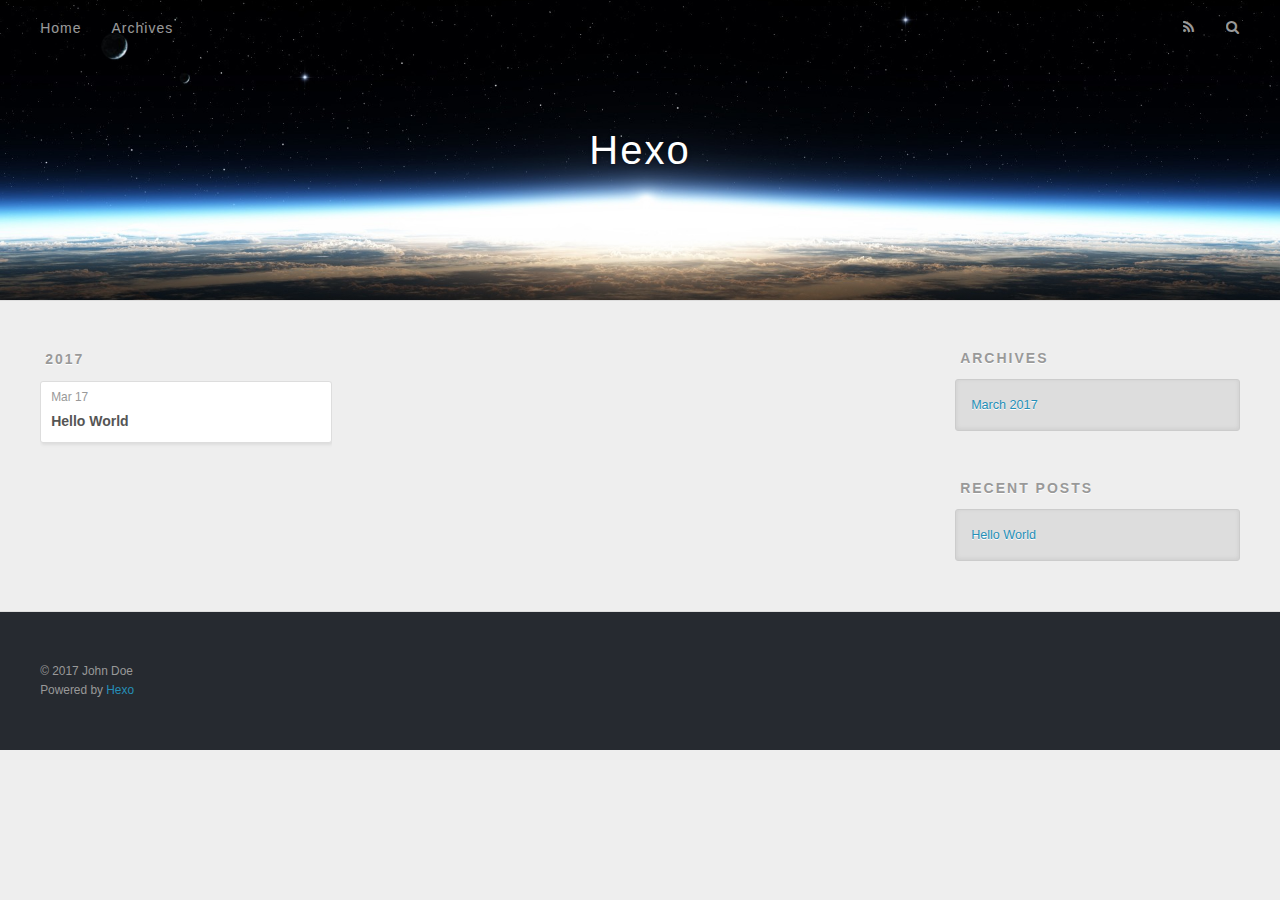
==== archives/index.html @ a990d027 "Site updated: 2017-03-18 15:38:31" ====
<!DOCTYPE html>
<html>
<head>
  <meta charset="utf-8">
  
  <title>Archives | Hexo</title>
  <meta name="viewport" content="width=device-width, initial-scale=1, maximum-scale=1">
  <meta property="og:type" content="website">
<meta property="og:title" content="Hexo">
<meta property="og:url" content="https://webkitms.github.io/archives/index.html">
<meta property="og:site_name" content="Hexo">
<meta name="twitter:card" content="summary">
<meta name="twitter:title" content="Hexo">
  
    <link rel="alternate" href="/atom.xml" title="Hexo" type="application/atom+xml">
  
  
    <link rel="icon" href="/favicon.png">
  
  
    <link href="//fonts.googleapis.com/css?family=Source+Code+Pro" rel="stylesheet" type="text/css">
  
  <link rel="stylesheet" href="/css/style.css">
  

</head>

<body>
  <div id="container">
    <div id="wrap">
      <header id="header">
  <div id="banner"></div>
  <div id="header-outer" class="outer">
    <div id="header-title" class="inner">
      <h1 id="logo-wrap">
        <a href="/" id="logo">Hexo</a>
      </h1>
      
    </div>
    <div id="header-inner" class="inner">
      <nav id="main-nav">
        <a id="main-nav-toggle" class="nav-icon"></a>
        
          <a class="main-nav-link" href="/">Home</a>
        
          <a class="main-nav-link" href="/archives">Archives</a>
        
      </nav>
      <nav id="sub-nav">
        
          <a id="nav-rss-link" class="nav-icon" href="/atom.xml" title="RSS Feed"></a>
        
        <a id="nav-search-btn" class="nav-icon" title="Search"></a>
      </nav>
      <div id="search-form-wrap">
        <form action="//google.com/search" method="get" accept-charset="UTF-8" class="search-form"><input type="search" name="q" results="0" class="search-form-input" placeholder="Search"><button type="submit" class="search-form-submit">&#xF002;</button><input type="hidden" name="sitesearch" value="https://webkitms.github.io"></form>
      </div>
    </div>
  </div>
</header>
      <div class="outer">
        <section id="main">
  
  
    
    
      
      
      <section class="archives-wrap">
        <div class="archive-year-wrap">
          <a href="/archives/2017" class="archive-year">2017</a>
        </div>
        <div class="archives">
    
    <article class="archive-article archive-type-post">
  <div class="archive-article-inner">
    <header class="archive-article-header">
      <a href="/2017/03/17/hello-world/" class="archive-article-date">
  <time datetime="2017-03-17T08:26:55.011Z" itemprop="datePublished">Mar 17</time>
</a>
      
  
    <h1 itemprop="name">
      <a class="archive-article-title" href="/2017/03/17/hello-world/">Hello World</a>
    </h1>
  

    </header>
  </div>
</article>
  
  
    </div></section>
  

</section>
        
          <aside id="sidebar">
  
    

  
    

  
    
  
    
  <div class="widget-wrap">
    <h3 class="widget-title">Archives</h3>
    <div class="widget">
      <ul class="archive-list"><li class="archive-list-item"><a class="archive-list-link" href="/archives/2017/03/">March 2017</a></li></ul>
    </div>
  </div>


  
    
  <div class="widget-wrap">
    <h3 class="widget-title">Recent Posts</h3>
    <div class="widget">
      <ul>
        
          <li>
            <a href="/2017/03/17/hello-world/">Hello World</a>
          </li>
        
      </ul>
    </div>
  </div>

  
</aside>
        
      </div>
      <footer id="footer">
  
  <div class="outer">
    <div id="footer-info" class="inner">
      &copy; 2017 John Doe<br>
      Powered by <a href="http://hexo.io/" target="_blank">Hexo</a>
    </div>
  </div>
</footer>
    </div>
    <nav id="mobile-nav">
  
    <a href="/" class="mobile-nav-link">Home</a>
  
    <a href="/archives" class="mobile-nav-link">Archives</a>
  
</nav>
    

<script src="//ajax.googleapis.com/ajax/libs/jquery/2.0.3/jquery.min.js"></script>


  <link rel="stylesheet" href="/fancybox/jquery.fancybox.css">
  <script src="/fancybox/jquery.fancybox.pack.js"></script>


<script src="/js/script.js"></script>

  </div>
</body>
</html>
---- css/style.css ----
body {
  width: 100%;
}
body:before,
body:after {
  content: "";
  display: table;
}
body:after {
  clear: both;
}
html,
body,
div,
span,
applet,
object,
iframe,
h1,
h2,
h3,
h4,
h5,
h6,
p,
blockquote,
pre,
a,
abbr,
acronym,
address,
big,
cite,
code,
del,
dfn,
em,
img,
ins,
kbd,
q,
s,
samp,
small,
strike,
strong,
sub,
sup,
tt,
var,
dl,
dt,
dd,
ol,
ul,
li,
fieldset,
form,
label,
legend,
table,
caption,
tbody,
tfoot,
thead,
tr,
th,
td {
  margin: 0;
  padding: 0;
  border: 0;
  outline: 0;
  font-weight: inherit;
  font-style: inherit;
  font-family: inherit;
  font-size: 100%;
  vertical-align: baseline;
}
body {
  line-height: 1;
  color: #000;
  background: #fff;
}
ol,
ul {
  list-style: none;
}
table {
  border-collapse: separate;
  border-spacing: 0;
  vertical-align: middle;
}
caption,
th,
td {
  text-align: left;
  font-weight: normal;
  vertical-align: middle;
}
a img {
  border: none;
}
input,
button {
  margin: 0;
  padding: 0;
}
input::-moz-focus-inner,
button::-moz-focus-inner {
  border: 0;
  padding: 0;
}
@font-face {
  font-family: FontAwesome;
  font-style: normal;
  font-weight: normal;
  src: url("fonts/fontawesome-webfont.eot?v=#4.0.3");
  src: url("fonts/fontawesome-webfont.eot?#iefix&v=#4.0.3") format("embedded-opentype"), url("fonts/fontawesome-webfont.woff?v=#4.0.3") format("woff"), url("fonts/fontawesome-webfont.ttf?v=#4.0.3") format("truetype"), url("fonts/fontawesome-webfont.svg#fontawesomeregular?v=#4.0.3") format("svg");
}
html,
body,
#container {
  height: 100%;
}
body {
  background: #eee;
  font: 14px "Helvetica Neue", Helvetica, Arial, sans-serif;
  -webkit-text-size-adjust: 100%;
}
.outer {
  max-width: 1220px;
  margin: 0 auto;
  padding: 0 20px;
}
.outer:before,
.outer:after {
  content: "";
  display: table;
}
.outer:after {
  clear: both;
}
.inner {
  display: inline;
  float: left;
  width: 98.33333333333333%;
  margin: 0 0.833333333333333%;
}
.left,
.alignleft {
  float: left;
}
.right,
.alignright {
  float: right;
}
.clear {
  clear: both;
}
#container {
  position: relative;
}
.mobile-nav-on {
  overflow: hidden;
}
#wrap {
  height: 100%;
  width: 100%;
  position: absolute;
  top: 0;
  left: 0;
  -webkit-transition: 0.2s ease-out;
  -moz-transition: 0.2s ease-out;
  -ms-transition: 0.2s ease-out;
  transition: 0.2s ease-out;
  z-index: 1;
  background: #eee;
}
.mobile-nav-on #wrap {
  left: 280px;
}
@media screen and (min-width: 768px) {
  #main {
    display: inline;
    float: left;
    width: 73.33333333333333%;
    margin: 0 0.833333333333333%;
  }
}
.article-date,
.article-category-link,
.archive-year,
.widget-title {
  text-decoration: none;
  text-transform: uppercase;
  letter-spacing: 2px;
  color: #999;
  margin-bottom: 1em;
  margin-left: 5px;
  line-height: 1em;
  text-shadow: 0 1px #fff;
  font-weight: bold;
}
.article-inner,
.archive-article-inner {
  background: #fff;
  -webkit-box-shadow: 1px 2px 3px #ddd;
  box-shadow: 1px 2px 3px #ddd;
  border: 1px solid #ddd;
  border-radius: 3px;
}
.article-entry h1,
.widget h1 {
  font-size: 2em;
}
.article-entry h2,
.widget h2 {
  font-size: 1.5em;
}
.article-entry h3,
.widget h3 {
  font-size: 1.3em;
}
.article-entry h4,
.widget h4 {
  font-size: 1.2em;
}
.article-entry h5,
.widget h5 {
  font-size: 1em;
}
.article-entry h6,
.widget h6 {
  font-size: 1em;
  color: #999;
}
.article-entry hr,
.widget hr {
  border: 1px dashed #ddd;
}
.article-entry strong,
.widget strong {
  font-weight: bold;
}
.article-entry em,
.widget em,
.article-entry cite,
.widget cite {
  font-style: italic;
}
.article-entry sup,
.widget sup,
.article-entry sub,
.widget sub {
  font-size: 0.75em;
  line-height: 0;
  position: relative;
  vertical-align: baseline;
}
.article-entry sup,
.widget sup {
  top: -0.5em;
}
.article-entry sub,
.widget sub {
  bottom: -0.2em;
}
.article-entry small,
.widget small {
  font-size: 0.85em;
}
.article-entry acronym,
.widget acronym,
.article-entry abbr,
.widget abbr {
  border-bottom: 1px dotted;
}
.article-entry ul,
.widget ul,
.article-entry ol,
.widget ol,
.article-entry dl,
.widget dl {
  margin: 0 20px;
  line-height: 1.6em;
}
.article-entry ul ul,
.widget ul ul,
.article-entry ol ul,
.widget ol ul,
.article-entry ul ol,
.widget ul ol,
.article-entry ol ol,
.widget ol ol {
  margin-top: 0;
  margin-bottom: 0;
}
.article-entry ul,
.widget ul {
  list-style: disc;
}
.article-entry ol,
.widget ol {
  list-style: decimal;
}
.article-entry dt,
.widget dt {
  font-weight: bold;
}
#header {
  height: 300px;
  position: relative;
  border-bottom: 1px solid #ddd;
}
#header:before,
#header:after {
  content: "";
  position: absolute;
  left: 0;
  right: 0;
  height: 40px;
}
#header:before {
  top: 0;
  background: -webkit-linear-gradient(rgba(0,0,0,0.2), transparent);
  background: -moz-linear-gradient(rgba(0,0,0,0.2), transparent);
  background: -ms-linear-gradient(rgba(0,0,0,0.2), transparent);
  background: linear-gradient(rgba(0,0,0,0.2), transparent);
}
#header:after {
  bottom: 0;
  background: -webkit-linear-gradient(transparent, rgba(0,0,0,0.2));
  background: -moz-linear-gradient(transparent, rgba(0,0,0,0.2));
  background: -ms-linear-gradient(transparent, rgba(0,0,0,0.2));
  background: linear-gradient(transparent, rgba(0,0,0,0.2));
}
#header-outer {
  height: 100%;
  position: relative;
}
#header-inner {
  position: relative;
  overflow: hidden;
}
#banner {
  position: absolute;
  top: 0;
  left: 0;
  width: 100%;
  height: 100%;
  background: url("images/banner.jpg") center #000;
  -webkit-background-size: cover;
  -moz-background-size: cover;
  background-size: cover;
  z-index: -1;
}
#header-title {
  text-align: center;
  height: 40px;
  position: absolute;
  top: 50%;
  left: 0;
  margin-top: -20px;
}
#logo,
#subtitle {
  text-decoration: none;
  color: #fff;
  font-weight: 300;
  text-shadow: 0 1px 4px rgba(0,0,0,0.3);
}
#logo {
  font-size: 40px;
  line-height: 40px;
  letter-spacing: 2px;
}
#subtitle {
  font-size: 16px;
  line-height: 16px;
  letter-spacing: 1px;
}
#subtitle-wrap {
  margin-top: 16px;
}
#main-nav {
  float: left;
  margin-left: -15px;
}
.nav-icon,
.main-nav-link {
  float: left;
  color: #fff;
  opacity: 0.6;
  text-decoration: none;
  text-shadow: 0 1px rgba(0,0,0,0.2);
  -webkit-transition: opacity 0.2s;
  -moz-transition: opacity 0.2s;
  -ms-transition: opacity 0.2s;
  transition: opacity 0.2s;
  display: block;
  padding: 20px 15px;
}
.nav-icon:hover,
.main-nav-link:hover {
  opacity: 1;
}
.nav-icon {
  font-family: FontAwesome;
  text-align: center;
  font-size: 14px;
  width: 14px;
  height: 14px;
  padding: 20px 15px;
  position: relative;
  cursor: pointer;
}
.main-nav-link {
  font-weight: 300;
  letter-spacing: 1px;
}
@media screen and (max-width: 479px) {
  .main-nav-link {
    display: none;
  }
}
#main-nav-toggle {
  display: none;
}
#main-nav-toggle:before {
  content: "\f0c9";
}
@media screen and (max-width: 479px) {
  #main-nav-toggle {
    display: block;
  }
}
#sub-nav {
  float: right;
  margin-right: -15px;
}
#nav-rss-link:before {
  content: "\f09e";
}
#nav-search-btn:before {
  content: "\f002";
}
#search-form-wrap {
  position: absolute;
  top: 15px;
  width: 150px;
  height: 30px;
  right: -150px;
  opacity: 0;
  -webkit-transition: 0.2s ease-out;
  -moz-transition: 0.2s ease-out;
  -ms-transition: 0.2s ease-out;
  transition: 0.2s ease-out;
}
#search-form-wrap.on {
  opacity: 1;
  right: 0;
}
@media screen and (max-width: 479px) {
  #search-form-wrap {
    width: 100%;
    right: -100%;
  }
}
.search-form {
  position: absolute;
  top: 0;
  left: 0;
  right: 0;
  background: #fff;
  padding: 5px 15px;
  border-radius: 15px;
  -webkit-box-shadow: 0 0 10px rgba(0,0,0,0.3);
  box-shadow: 0 0 10px rgba(0,0,0,0.3);
}
.search-form-input {
  border: none;
  background: none;
  color: #555;
  width: 100%;
  font: 13px "Helvetica Neue", Helvetica, Arial, sans-serif;
  outline: none;
}
.search-form-input::-webkit-search-results-decoration,
.search-form-input::-webkit-search-cancel-button {
  -webkit-appearance: none;
}
.search-form-submit {
  position: absolute;
  top: 50%;
  right: 10px;
  margin-top: -7px;
  font: 13px FontAwesome;
  border: none;
  background: none;
  color: #bbb;
  cursor: pointer;
}
.search-form-submit:hover,
.search-form-submit:focus {
  color: #777;
}
.article {
  margin: 50px 0;
}
.article-inner {
  overflow: hidden;
}
.article-meta:before,
.article-meta:after {
  content: "";
  display: table;
}
.article-meta:after {
  clear: both;
}
.article-date {
  float: left;
}
.article-category {
  float: left;
  line-height: 1em;
  color: #ccc;
  text-shadow: 0 1px #fff;
  margin-left: 8px;
}
.article-category:before {
  content: "\2022";
}
.article-category-link {
  margin: 0 12px 1em;
}
.article-header {
  padding: 20px 20px 0;
}
.article-title {
  text-decoration: none;
  font-size: 2em;
  font-weight: bold;
  color: #555;
  line-height: 1.1em;
  -webkit-transition: color 0.2s;
  -moz-transition: color 0.2s;
  -ms-transition: color 0.2s;
  transition: color 0.2s;
}
a.article-title:hover {
  color: #258fb8;
}
.article-entry {
  color: #555;
  padding: 0 20px;
}
.article-entry:before,
.article-entry:after {
  content: "";
  display: table;
}
.article-entry:after {
  clear: both;
}
.article-entry p,
.article-entry table {
  line-height: 1.6em;
  margin: 1.6em 0;
}
.article-entry h1,
.article-entry h2,
.article-entry h3,
.article-entry h4,
.article-entry h5,
.article-entry h6 {
  font-weight: bold;
}
.article-entry h1,
.article-entry h2,
.article-entry h3,
.article-entry h4,
.article-entry h5,
.article-entry h6 {
  line-height: 1.1em;
  margin: 1.1em 0;
}
.article-entry a {
  color: #258fb8;
  text-decoration: none;
}
.article-entry a:hover {
  text-decoration: underline;
}
.article-entry ul,
.article-entry ol,
.article-entry dl {
  margin-top: 1.6em;
  margin-bottom: 1.6em;
}
.article-entry img,
.article-entry video {
  max-width: 100%;
  height: auto;
  display: block;
  margin: auto;
}
.article-entry iframe {
  border: none;
}
.article-entry table {
  width: 100%;
  border-collapse: collapse;
  border-spacing: 0;
}
.article-entry th {
  font-weight: bold;
  border-bottom: 3px solid #ddd;
  padding-bottom: 0.5em;
}
.article-entry td {
  border-bottom: 1px solid #ddd;
  padding: 10px 0;
}
.article-entry blockquote {
  font-family: Georgia, "Times New Roman", serif;
  font-size: 1.4em;
  margin: 1.6em 20px;
  text-align: center;
}
.article-entry blockquote footer {
  font-size: 14px;
  margin: 1.6em 0;
  font-family: "Helvetica Neue", Helvetica, Arial, sans-serif;
}
.article-entry blockquote footer cite:before {
  content: "—";
  padding: 0 0.5em;
}
.article-entry .pullquote {
  text-align: left;
  width: 45%;
  margin: 0;
}
.article-entry .pullquote.left {
  margin-left: 0.5em;
  margin-right: 1em;
}
.article-entry .pullquote.right {
  margin-right: 0.5em;
  margin-left: 1em;
}
.article-entry .caption {
  color: #999;
  display: block;
  font-size: 0.9em;
  margin-top: 0.5em;
  position: relative;
  text-align: center;
}
.article-entry .video-container {
  position: relative;
  padding-top: 56.25%;
  height: 0;
  overflow: hidden;
}
.article-entry .video-container iframe,
.article-entry .video-container object,
.article-entry .video-container embed {
  position: absolute;
  top: 0;
  left: 0;
  width: 100%;
  height: 100%;
  margin-top: 0;
}
.article-more-link a {
  display: inline-block;
  line-height: 1em;
  padding: 6px 15px;
  border-radius: 15px;
  background: #eee;
  color: #999;
  text-shadow: 0 1px #fff;
  text-decoration: none;
}
.article-more-link a:hover {
  background: #258fb8;
  color: #fff;
  text-decoration: none;
  text-shadow: 0 1px #1e7293;
}
.article-footer {
  font-size: 0.85em;
  line-height: 1.6em;
  border-top: 1px solid #ddd;
  padding-top: 1.6em;
  margin: 0 20px 20px;
}
.article-footer:before,
.article-footer:after {
  content: "";
  display: table;
}
.article-footer:after {
  clear: both;
}
.article-footer a {
  color: #999;
  text-decoration: none;
}
.article-footer a:hover {
  color: #555;
}
.article-tag-list-item {
  float: left;
  margin-right: 10px;
}
.article-tag-list-link:before {
  content: "#";
}
.article-comment-link {
  float: right;
}
.article-comment-link:before {
  content: "\f075";
  font-family: FontAwesome;
  padding-right: 8px;
}
.article-share-link {
  cursor: pointer;
  float: right;
  margin-left: 20px;
}
.article-share-link:before {
  content: "\f064";
  font-family: FontAwesome;
  padding-right: 6px;
}
#article-nav {
  position: relative;
}
#article-nav:before,
#article-nav:after {
  content: "";
  display: table;
}
#article-nav:after {
  clear: both;
}
@media screen and (min-width: 768px) {
  #article-nav {
    margin: 50px 0;
  }
  #article-nav:before {
    width: 8px;
    height: 8px;
    position: absolute;
    top: 50%;
    left: 50%;
    margin-top: -4px;
    margin-left: -4px;
    content: "";
    border-radius: 50%;
    background: #ddd;
    -webkit-box-shadow: 0 1px 2px #fff;
    box-shadow: 0 1px 2px #fff;
  }
}
.article-nav-link-wrap {
  text-decoration: none;
  text-shadow: 0 1px #fff;
  color: #999;
  -webkit-box-sizing: border-box;
  -moz-box-sizing: border-box;
  box-sizing: border-box;
  margin-top: 50px;
  text-align: center;
  display: block;
}
.article-nav-link-wrap:hover {
  color: #555;
}
@media screen and (min-width: 768px) {
  .article-nav-link-wrap {
    width: 50%;
    margin-top: 0;
  }
}
@media screen and (min-width: 768px) {
  #article-nav-newer {
    float: left;
    text-align: right;
    padding-right: 20px;
  }
}
@media screen and (min-width: 768px) {
  #article-nav-older {
    float: right;
    text-align: left;
    padding-left: 20px;
  }
}
.article-nav-caption {
  text-transform: uppercase;
  letter-spacing: 2px;
  color: #ddd;
  line-height: 1em;
  font-weight: bold;
}
#article-nav-newer .article-nav-caption {
  margin-right: -2px;
}
.article-nav-title {
  font-size: 0.85em;
  line-height: 1.6em;
  margin-top: 0.5em;
}
.article-share-box {
  position: absolute;
  display: none;
  background: #fff;
  -webkit-box-shadow: 1px 2px 10px rgba(0,0,0,0.2);
  box-shadow: 1px 2px 10px rgba(0,0,0,0.2);
  border-radius: 3px;
  margin-left: -145px;
  overflow: hidden;
  z-index: 1;
}
.article-share-box.on {
  display: block;
}
.article-share-input {
  width: 100%;
  background: none;
  -webkit-box-sizing: border-box;
  -moz-box-sizing: border-box;
  box-sizing: border-box;
  font: 14px "Helvetica Neue", Helvetica, Arial, sans-serif;
  padding: 0 15px;
  color: #555;
  outline: none;
  border: 1px solid #ddd;
  border-radius: 3px 3px 0 0;
  height: 36px;
  line-height: 36px;
}
.article-share-links {
  background: #eee;
}
.article-share-links:before,
.article-share-links:after {
  content: "";
  display: table;
}
.article-share-links:after {
  clear: both;
}
.article-share-twitter,
.article-share-facebook,
.article-share-pinterest,
.article-share-google {
  width: 50px;
  height: 36px;
  display: block;
  float: left;
  position: relative;
  color: #999;
  text-shadow: 0 1px #fff;
}
.article-share-twitter:before,
.article-share-facebook:before,
.article-share-pinterest:before,
.article-share-google:before {
  font-size: 20px;
  font-family: FontAwesome;
  width: 20px;
  height: 20px;
  position: absolute;
  top: 50%;
  left: 50%;
  margin-top: -10px;
  margin-left: -10px;
  text-align: center;
}
.article-share-twitter:hover,
.article-share-facebook:hover,
.article-share-pinterest:hover,
.article-share-google:hover {
  color: #fff;
}
.article-share-twitter:before {
  content: "\f099";
}
.article-share-twitter:hover {
  background: #00aced;
  text-shadow: 0 1px #008abe;
}
.article-share-facebook:before {
  content: "\f09a";
}
.article-share-facebook:hover {
  background: #3b5998;
  text-shadow: 0 1px #2f477a;
}
.article-share-pinterest:before {
  content: "\f0d2";
}
.article-share-pinterest:hover {
  background: #cb2027;
  text-shadow: 0 1px #a21a1f;
}
.article-share-google:before {
  content: "\f0d5";
}
.article-share-google:hover {
  background: #dd4b39;
  text-shadow: 0 1px #be3221;
}
.article-gallery {
  background: #000;
  position: relative;
}
.article-gallery-photos {
  position: relative;
  overflow: hidden;
}
.article-gallery-img {
  display: none;
  max-width: 100%;
}
.article-gallery-img:first-child {
  display: block;
}
.article-gallery-img.loaded {
  position: absolute;
  display: block;
}
.article-gallery-img img {
  display: block;
  max-width: 100%;
  margin: 0 auto;
}
#comments {
  background: #fff;
  -webkit-box-shadow: 1px 2px 3px #ddd;
  box-shadow: 1px 2px 3px #ddd;
  padding: 20px;
  border: 1px solid #ddd;
  border-radius: 3px;
  margin: 50px 0;
}
#comments a {
  color: #258fb8;
}
.archives-wrap {
  margin: 50px 0;
}
.archives:before,
.archives:after {
  content: "";
  display: table;
}
.archives:after {
  clear: both;
}
.archive-year-wrap {
  margin-bottom: 1em;
}
.archives {
  -webkit-column-gap: 10px;
  -moz-column-gap: 10px;
  column-gap: 10px;
}
@media screen and (min-width: 480px) and (max-width: 767px) {
  .archives {
    -webkit-column-count: 2;
    -moz-column-count: 2;
    column-count: 2;
  }
}
@media screen and (min-width: 768px) {
  .archives {
    -webkit-column-count: 3;
    -moz-column-count: 3;
    column-count: 3;
  }
}
.archive-article {
  -webkit-column-break-inside: avoid;
  page-break-inside: avoid;
  overflow: hidden;
  break-inside: avoid-column;
}
.archive-article-inner {
  padding: 10px;
  margin-bottom: 15px;
}
.archive-article-title {
  text-decoration: none;
  font-weight: bold;
  color: #555;
  -webkit-transition: color 0.2s;
  -moz-transition: color 0.2s;
  -ms-transition: color 0.2s;
  transition: color 0.2s;
  line-height: 1.6em;
}
.archive-article-title:hover {
  color: #258fb8;
}
.archive-article-footer {
  margin-top: 1em;
}
.archive-article-date {
  color: #999;
  text-decoration: none;
  font-size: 0.85em;
  line-height: 1em;
  margin-bottom: 0.5em;
  display: block;
}
#page-nav {
  margin: 50px auto;
  background: #fff;
  -webkit-box-shadow: 1px 2px 3px #ddd;
  box-shadow: 1px 2px 3px #ddd;
  border: 1px solid #ddd;
  border-radius: 3px;
  text-align: center;
  color: #999;
  overflow: hidden;
}
#page-nav:before,
#page-nav:after {
  content: "";
  display: table;
}
#page-nav:after {
  clear: both;
}
#page-nav a,
#page-nav span {
  padding: 10px 20px;
  line-height: 1;
  height: 2ex;
}
#page-nav a {
  color: #999;
  text-decoration: none;
}
#page-nav a:hover {
  background: #999;
  color: #fff;
}
#page-nav .prev {
  float: left;
}
#page-nav .next {
  float: right;
}
#page-nav .page-number {
  display: inline-block;
}
@media screen and (max-width: 479px) {
  #page-nav .page-number {
    display: none;
  }
}
#page-nav .current {
  color: #555;
  font-weight: bold;
}
#page-nav .space {
  color: #ddd;
}
#footer {
  background: #262a30;
  padding: 50px 0;
  border-top: 1px solid #ddd;
  color: #999;
}
#footer a {
  color: #258fb8;
  text-decoration: none;
}
#footer a:hover {
  text-decoration: underline;
}
#footer-info {
  line-height: 1.6em;
  font-size: 0.85em;
}
.article-entry pre,
.article-entry .highlight {
  background: #2d2d2d;
  margin: 0 -20px;
  padding: 15px 20px;
  border-style: solid;
  border-color: #ddd;
  border-width: 1px 0;
  overflow: auto;
  color: #ccc;
  line-height: 22.400000000000002px;
}
.article-entry .highlight .gutter pre,
.article-entry .gist .gist-file .gist-data .line-numbers {
  color: #666;
  font-size: 0.85em;
}
.article-entry pre,
.article-entry code {
  font-family: "Source Code Pro", Consolas, Monaco, Menlo, Consolas, monospace;
}
.article-entry code {
  background: #eee;
  text-shadow: 0 1px #fff;
  padding: 0 0.3em;
}
.article-entry pre code {
  background: none;
  text-shadow: none;
  padding: 0;
}
.article-entry .highlight pre {
  border: none;
  margin: 0;
  padding: 0;
}
.article-entry .highlight table {
  margin: 0;
  width: auto;
}
.article-entry .highlight td {
  border: none;
  padding: 0;
}
.article-entry .highlight figcaption {
  font-size: 0.85em;
  color: #999;
  line-height: 1em;
  margin-bottom: 1em;
}
.article-entry .highlight figcaption:before,
.article-entry .highlight figcaption:after {
  content: "";
  display: table;
}
.article-entry .highlight figcaption:after {
  clear: both;
}
.article-entry .highlight figcaption a {
  float: right;
}
.article-entry .highlight .gutter pre {
  text-align: right;
  padding-right: 20px;
}
.article-entry .highlight .line {
  height: 22.400000000000002px;
}
.article-entry .highlight .line.marked {
  background: #515151;
}
.article-entry .gist {
  margin: 0 -20px;
  border-style: solid;
  border-color: #ddd;
  border-width: 1px 0;
  background: #2d2d2d;
  padding: 15px 20px 15px 0;
}
.article-entry .gist .gist-file {
  border: none;
  font-family: "Source Code Pro", Consolas, Monaco, Menlo, Consolas, monospace;
  margin: 0;
}
.article-entry .gist .gist-file .gist-data {
  background: none;
  border: none;
}
.article-entry .gist .gist-file .gist-data .line-numbers {
  background: none;
  border: none;
  padding: 0 20px 0 0;
}
.article-entry .gist .gist-file .gist-data .line-data {
  padding: 0 !important;
}
.article-entry .gist .gist-file .highlight {
  margin: 0;
  padding: 0;
  border: none;
}
.article-entry .gist .gist-file .gist-meta {
  background: #2d2d2d;
  color: #999;
  font: 0.85em "Helvetica Neue", Helvetica, Arial, sans-serif;
  text-shadow: 0 0;
  padding: 0;
  margin-top: 1em;
  margin-left: 20px;
}
.article-entry .gist .gist-file .gist-meta a {
  color: #258fb8;
  font-weight: normal;
}
.article-entry .gist .gist-file .gist-meta a:hover {
  text-decoration: underline;
}
pre .comment,
pre .title {
  color: #999;
}
pre .variable,
pre .attribute,
pre .tag,
pre .regexp,
pre .ruby .constant,
pre .xml .tag .title,
pre .xml .pi,
pre .xml .doctype,
pre .html .doctype,
pre .css .id,
pre .css .class,
pre .css .pseudo {
  color: #f2777a;
}
pre .number,
pre .preprocessor,
pre .built_in,
pre .literal,
pre .params,
pre .constant {
  color: #f99157;
}
pre .class,
pre .ruby .class .title,
pre .css .rules .attribute {
  color: #9c9;
}
pre .string,
pre .value,
pre .inheritance,
pre .header,
pre .ruby .symbol,
pre .xml .cdata {
  color: #9c9;
}
pre .css .hexcolor {
  color: #6cc;
}
pre .function,
pre .python .decorator,
pre .python .title,
pre .ruby .function .title,
pre .ruby .title .keyword,
pre .perl .sub,
pre .javascript .title,
pre .coffeescript .title {
  color: #69c;
}
pre .keyword,
pre .javascript .function {
  color: #c9c;
}
@media screen and (max-width: 479px) {
  #mobile-nav {
    position: absolute;
    top: 0;
    left: 0;
    width: 280px;
    height: 100%;
    background: #191919;
    border-right: 1px solid #fff;
  }
}
@media screen and (max-width: 479px) {
  .mobile-nav-link {
    display: block;
    color: #999;
    text-decoration: none;
    padding: 15px 20px;
    font-weight: bold;
  }
  .mobile-nav-link:hover {
    color: #fff;
  }
}
@media screen and (min-width: 768px) {
  #sidebar {
    display: inline;
    float: left;
    width: 23.333333333333332%;
    margin: 0 0.833333333333333%;
  }
}
.widget-wrap {
  margin: 50px 0;
}
.widget {
  color: #777;
  text-shadow: 0 1px #fff;
  background: #ddd;
  -webkit-box-shadow: 0 -1px 4px #ccc inset;
  box-shadow: 0 -1px 4px #ccc inset;
  border: 1px solid #ccc;
  padding: 15px;
  border-radius: 3px;
}
.widget a {
  color: #258fb8;
  text-decoration: none;
}
.widget a:hover {
  text-decoration: underline;
}
.widget ul ul,
.widget ol ul,
.widget dl ul,
.widget ul ol,
.widget ol ol,
.widget dl ol,
.widget ul dl,
.widget ol dl,
.widget dl dl {
  margin-left: 15px;
  list-style: disc;
}
.widget {
  line-height: 1.6em;
  word-wrap: break-word;
  font-size: 0.9em;
}
.widget ul,
.widget ol {
  list-style: none;
  margin: 0;
}
.widget ul ul,
.widget ol ul,
.widget ul ol,
.widget ol ol {
  margin: 0 20px;
}
.widget ul ul,
.widget ol ul {
  list-style: disc;
}
.widget ul ol,
.widget ol ol {
  list-style: decimal;
}
.category-list-count,
.tag-list-count,
.archive-list-count {
  padding-left: 5px;
  color: #999;
  font-size: 0.85em;
}
.category-list-count:before,
.tag-list-count:before,
.archive-list-count:before {
  content: "(";
}
.category-list-count:after,
.tag-list-count:after,
.archive-list-count:after {
  content: ")";
}
.tagcloud a {
  margin-right: 5px;
  display: inline-block;
}
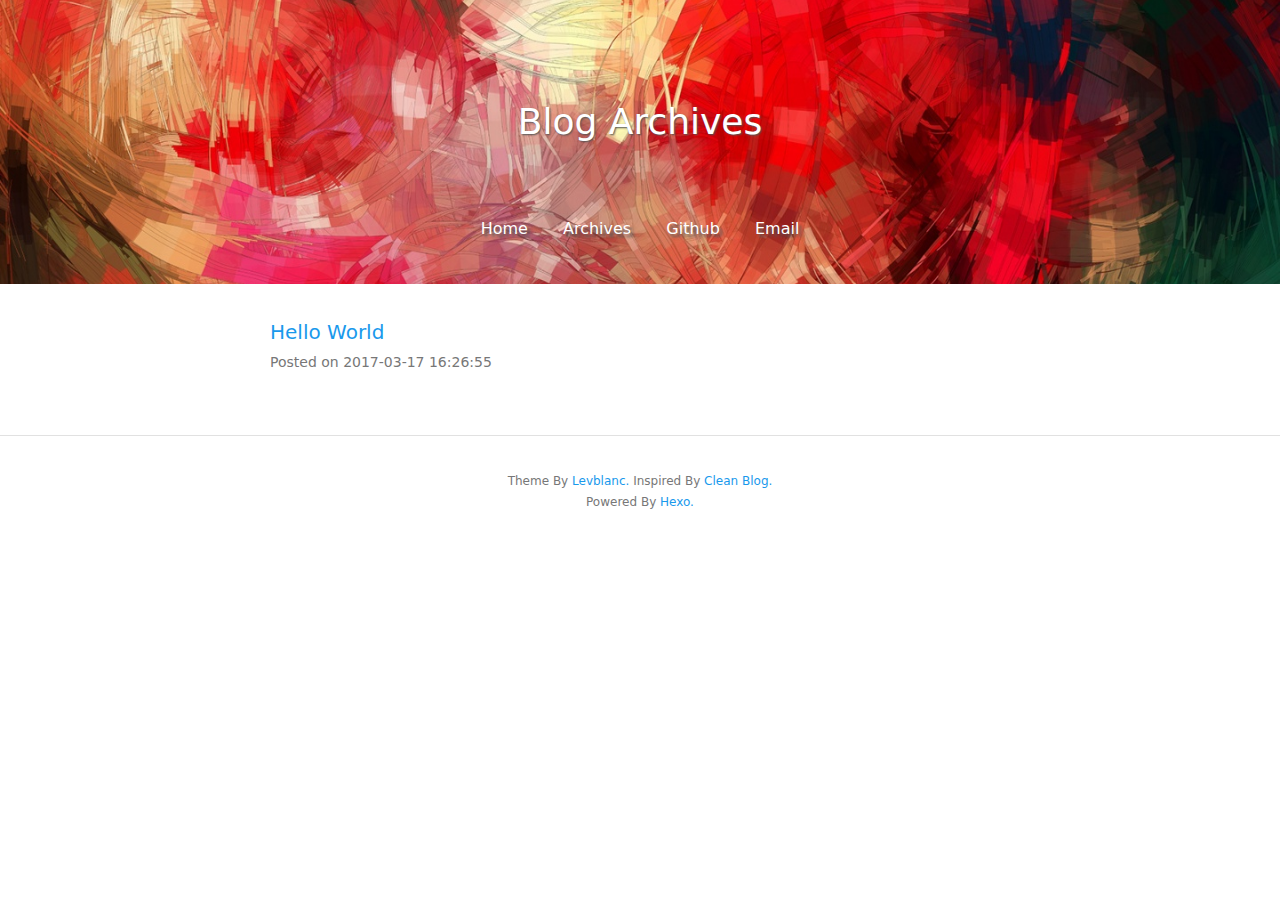
==== commit 73c37a3b: "Site updated: 2017-03-18 16:14:31" ====
--- a/archives/index.html
+++ b/archives/index.html
@@ -1,166 +1,154 @@
 <!DOCTYPE html>
 <html>
-<head>
-  <meta charset="utf-8">
+  <!-- Html Head Tag-->
+  <head>
+  <meta charset="UTF-8">
+  <meta http-equiv="X-UA-Compatible" content="IE=edge">
+  <meta name="viewport" content="width=device-width, initial-scale=1">
+  <meta name="description" content="">
+  <meta name="author" content="Tom">
+  <!-- Open Graph Data -->
+  <meta property="og:title" content="webkit博客"/>
+  <meta property="og:description" content="前端 技术 博客" />
+  <meta property="og:site_name" content="webkit博客"/>
+  <meta property="og:type" content="website" />
+  <meta property="og:image" content="https://webkitms.github.ioundefined"/>
   
-  <title>Archives | Hexo</title>
-  <meta name="viewport" content="width=device-width, initial-scale=1, maximum-scale=1">
-  <meta property="og:type" content="website">
-<meta property="og:title" content="Hexo">
-<meta property="og:url" content="https://webkitms.github.io/archives/index.html">
-<meta property="og:site_name" content="Hexo">
-<meta name="twitter:card" content="summary">
-<meta name="twitter:title" content="Hexo">
-  
-    <link rel="alternate" href="/atom.xml" title="Hexo" type="application/atom+xml">
+    <link rel="alternate" href="/atom.xml" title="webkit博客" type="application/atom+xml">
   
   
     <link rel="icon" href="/favicon.png">
   
+
+  <!-- Site Title -->
+  <title>webkit博客</title>
+
+  <!-- Bootstrap CSS -->
+  <link rel="stylesheet" href="/css/bootstrap.min.css">
+  <!-- Custom CSS -->
   
-    <link href="//fonts.googleapis.com/css?family=Source+Code+Pro" rel="stylesheet" type="text/css">
-  
-  <link rel="stylesheet" href="/css/style.css">
+  <link rel="stylesheet" href="/css/style.light.css">
+
+  <!-- Google Analytics -->
   
 
 </head>
 
-<body>
-  <div id="container">
-    <div id="wrap">
-      <header id="header">
-  <div id="banner"></div>
-  <div id="header-outer" class="outer">
-    <div id="header-title" class="inner">
-      <h1 id="logo-wrap">
-        <a href="/" id="logo">Hexo</a>
-      </h1>
-      
-    </div>
-    <div id="header-inner" class="inner">
-      <nav id="main-nav">
-        <a id="main-nav-toggle" class="nav-icon"></a>
-        
-          <a class="main-nav-link" href="/">Home</a>
-        
-          <a class="main-nav-link" href="/archives">Archives</a>
-        
-      </nav>
-      <nav id="sub-nav">
-        
-          <a id="nav-rss-link" class="nav-icon" href="/atom.xml" title="RSS Feed"></a>
-        
-        <a id="nav-search-btn" class="nav-icon" title="Search"></a>
-      </nav>
-      <div id="search-form-wrap">
-        <form action="//google.com/search" method="get" accept-charset="UTF-8" class="search-form"><input type="search" name="q" results="0" class="search-form-input" placeholder="Search"><button type="submit" class="search-form-submit">&#xF002;</button><input type="hidden" name="sitesearch" value="https://webkitms.github.io"></form>
+  <body>
+    <!-- Archive Header -->
+<!-- Page Header -->
+
+
+<header class="site-header header-background" style="background-image: url(/img/default-banner-dark.jpg)">
+  <div class="container">
+    <div class="row">
+      <div class="col-lg-8 col-lg-offset-2 col-md-10 col-md-offset-1">
+        <div class="page-title with-background-image">
+          <p class="title">Blog Archives</p>
+          <p class="subtitle"></p>
+        </div>
+        <div class="site-menu with-background-image">
+          <ul>
+            
+              <li>
+                <a href="/">
+                  
+                  Home
+                  
+                </a>
+              </li>
+            
+              <li>
+                <a href="/archives">
+                  
+                  Archives
+                  
+                </a>
+              </li>
+            
+              <li>
+                <a href="https://github.com/levblanc">
+                  
+                  Github
+                  
+                </a>
+              </li>
+            
+              <li>
+                <a href="mailto:levblanc@163.com">
+                  
+                  Email
+                  
+                </a>
+              </li>
+            
+          </ul>
+        </div>
       </div>
     </div>
   </div>
 </header>
-      <div class="outer">
-        <section id="main">
-  
-  
-    
-    
+
+
+<!-- Archive List -->
+<div class="container">
+  <div class="row">
+    <div class="col-lg-8 col-lg-offset-2 col-md-10 col-md-offset-1">
       
+        <div class="archive-item">
+  <a href="/2017/03/17/hello-world/" class="post-title">
+    Hello World
+  </a>
+  <div class="date text-muted">Posted on 2017-03-17 16:26:55</div>
+</div>
+
       
-      <section class="archives-wrap">
-        <div class="archive-year-wrap">
-          <a href="/archives/2017" class="archive-year">2017</a>
-        </div>
-        <div class="archives">
-    
-    <article class="archive-article archive-type-post">
-  <div class="archive-article-inner">
-    <header class="archive-article-header">
-      <a href="/2017/03/17/hello-world/" class="archive-article-date">
-  <time datetime="2017-03-17T08:26:55.011Z" itemprop="datePublished">Mar 17</time>
-</a>
-      
-  
-    <h1 itemprop="name">
-      <a class="archive-article-title" href="/2017/03/17/hello-world/">Hello World</a>
-    </h1>
-  
 
-    </header>
-  </div>
-</article>
-  
-  
-    </div></section>
-  
-
-</section>
-        
-          <aside id="sidebar">
-  
-    
-
-  
-    
-
-  
-    
-  
-    
-  <div class="widget-wrap">
-    <h3 class="widget-title">Archives</h3>
-    <div class="widget">
-      <ul class="archive-list"><li class="archive-list-item"><a class="archive-list-link" href="/archives/2017/03/">March 2017</a></li></ul>
     </div>
   </div>
-
-
-  
-    
-  <div class="widget-wrap">
-    <h3 class="widget-title">Recent Posts</h3>
-    <div class="widget">
-      <ul>
-        
-          <li>
-            <a href="/2017/03/17/hello-world/">Hello World</a>
-          </li>
-        
+</div>
+<!-- Pagination -->
+<div class="container">
+  <div class="row">
+    <div class="col-lg-10 col-md-10 col-md-offset-1">
+      <ul class="pagination">
+          
+          
       </ul>
     </div>
   </div>
+</div>
 
-  
-</aside>
-        
+
+
+    <!-- Footer -->
+<footer>
+  <div class="container">
+    <div class="row">
+      <div class="col-lg-8 col-lg-offset-2 col-md-10 col-md-offset-1">
+        <p class="copyright text-muted">
+          Theme By <a target="_blank" href="https://github.com/levblanc">Levblanc.</a>
+          Inspired By <a target="_blank" href="https://github.com/klugjo/hexo-theme-clean-blog">Clean Blog.</a>
+        <p class="copyright text-muted">
+          Powered By <a target="_blank" href="https://hexo.io/">Hexo.</a>
+        </p>
       </div>
-      <footer id="footer">
-  
-  <div class="outer">
-    <div id="footer-info" class="inner">
-      &copy; 2017 John Doe<br>
-      Powered by <a href="http://hexo.io/" target="_blank">Hexo</a>
     </div>
   </div>
 </footer>
-    </div>
-    <nav id="mobile-nav">
-  
-    <a href="/" class="mobile-nav-link">Home</a>
-  
-    <a href="/archives" class="mobile-nav-link">Archives</a>
-  
-</nav>
-    
-
-<script src="//ajax.googleapis.com/ajax/libs/jquery/2.0.3/jquery.min.js"></script>
 
 
-  <link rel="stylesheet" href="/fancybox/jquery.fancybox.css">
-  <script src="/fancybox/jquery.fancybox.pack.js"></script>
+    <!-- After Footer Scripts -->
+<script src="/js/highlight.pack.js"></script>
+<script>
+  document.addEventListener("DOMContentLoaded", function(event) {
+    var codeBlocks = Array.prototype.slice.call(document.getElementsByTagName('pre'))
+    codeBlocks.forEach(function(block, index) {
+      hljs.highlightBlock(block);
+    });
+  });
+</script>
 
+  </body>
+</html>
 
-<script src="/js/script.js"></script>
-
-  </div>
-</body>
-</html>--- a/css/style.light.css
+++ b/css/style.light.css
@@ -0,0 +1,749 @@
+/* basic colors */
+/* theme colors */
+/* modify value of $theme-color to get different theme colors */
+/* typo.css from https://github.com/sofish/typo.css */
+
+@charset "utf-8";
+
+/* 防止用户自定义背景颜色对网页的影响，添加让用户可以自定义字体 */
+html {
+  color: #333;
+  background: #fff;
+  -webkit-text-size-adjust: 100%;
+  -ms-text-size-adjust: 100%;
+  text-rendering: optimizelegibility;
+}
+
+/* 如果你的项目仅支持 IE9+ | Chrome | Firefox 等，推荐在 <html> 中添加 .borderbox 这个 class */
+html.borderbox *, html.borderbox *:before, html.borderbox *:after {
+  -moz-box-sizing: border-box;
+  -webkit-box-sizing: border-box;
+  box-sizing: border-box;
+}
+
+/* 内外边距通常让各个浏览器样式的表现位置不同 */
+body, dl, dt, dd, ul, ol, li, h1, h2, h3, h4, h5, h6, pre, code, form, fieldset, legend, input, textarea, p, blockquote, th, td, hr, button, article, aside, details, figcaption, figure, footer, header, menu, nav, section {
+  margin: 0;
+  padding: 0;
+}
+
+/* 重设 HTML5 标签, IE 需要在 js 中 createElement(TAG) */
+article, aside, details, figcaption, figure, footer, header, menu, nav, section {
+  display: block;
+}
+
+/* HTML5 媒体文件跟 img 保持一致 */
+audio, canvas, video {
+  display: inline-block;
+}
+
+/* 要注意表单元素并不继承父级 font 的问题 */
+body, button, input, select, textarea {
+  font: 300 1rem/1.8 PingFang SC, Lantinghei SC, Microsoft Yahei, Hiragino Sans GB, Microsoft Sans Serif, WenQuanYi Micro Hei, sans;
+}
+
+button::-moz-focus-inner,
+input::-moz-focus-inner {
+  padding: 0;
+  border: 0;
+}
+
+/* 去掉各Table cell 的边距并让其边重合 */
+table {
+  border-collapse: collapse;
+  border-spacing: 0;
+}
+
+/* 去除默认边框 */
+fieldset, img {
+  border: 0;
+}
+
+/* 块/段落引用 */
+blockquote {
+  position: relative;
+  color: #999;
+  font-weight: 400;
+  border-left: 1px solid #1abc9c;
+  padding-left: 1em;
+  margin: 1em 3em 1em 2em;
+}
+
+@media only screen and ( max-width: 640px ) {
+  blockquote {
+    margin: 1em 0;
+  }
+}
+
+/* Firefox 以外，元素没有下划线，需添加 */
+acronym, abbr {
+  border-bottom: 1px dotted;
+  font-variant: normal;
+}
+
+/* 添加鼠标问号，进一步确保应用的语义是正确的（要知道，交互他们也有洁癖，如果你不去掉，那得多花点口舌） */
+abbr {
+  cursor: help;
+}
+
+/* 一致的 del 样式 */
+del {
+  text-decoration: line-through;
+}
+
+address, caption, cite, code, dfn, em, th, var {
+  font-style: normal;
+  font-weight: 400;
+}
+
+/* 去掉列表前的标识, li 会继承，大部分网站通常用列表来很多内容，所以应该当去 */
+ul, ol {
+  list-style: none;
+}
+
+/* 对齐是排版最重要的因素, 别让什么都居中 */
+caption, th {
+  text-align: left;
+}
+
+q:before, q:after {
+  content: '';
+}
+
+/* 统一上标和下标 */
+sub, sup {
+  font-size: 75%;
+  line-height: 0;
+  position: relative;
+}
+
+:root sub, :root sup {
+  vertical-align: baseline; /* for ie9 and other modern browsers */
+}
+
+sup {
+  top: -0.5em;
+}
+
+sub {
+  bottom: -0.25em;
+}
+
+/* 让链接在 hover 状态下显示下划线 */
+// a {
+//   color: #1abc9c;
+// }
+
+// a:hover {
+//   text-decoration: underline;
+// }
+
+// .typo a {
+//   border-bottom: 1px solid #1abc9c;
+// }
+
+// .typo a:hover {
+//   border-bottom-color: #555;
+//   color: #555;
+//   text-decoration: none;
+// }
+
+/* 默认不显示下划线，保持页面简洁 */
+ins, a {
+  text-decoration: none;
+}
+
+/* 专名号：虽然 u 已经重回 html5 Draft，但在所有浏览器中都是可以使用的，
+ * 要做到更好，向后兼容的话，添加 class="typo-u" 来显示专名号
+ * 关于 <u> 标签：http://www.whatwg.org/specs/web-apps/current-work/multipage/text-level-semantics.html#the-u-element
+ * 被放弃的是 4，之前一直搞错 http://www.w3.org/TR/html401/appendix/changes.html#idx-deprecated
+ * 一篇关于 <u> 标签的很好文章：http://html5doctor.com/u-element/
+ */
+u, .typo-u {
+  text-decoration: underline;
+}
+
+/* 标记，类似于手写的荧光笔的作用 */
+mark {
+  background: #fffdd1;
+  border-bottom: 1px solid #ffedce;
+  padding: 2px;
+  margin: 0 5px;
+}
+
+/* 代码片断 */
+pre, code, pre tt {
+  font-family: Courier, 'Courier New', monospace;
+}
+
+pre {
+  background: #f8f8f8;
+  border: 1px solid #ddd;
+  padding: 1em 1.5em;
+  display: block;
+  -webkit-overflow-scrolling: touch;
+}
+
+/* 一致化 horizontal rule */
+hr {
+  border: none;
+  border-bottom: 1px solid #cfcfcf;
+  margin-bottom: 0.8em;
+  height: 10px;
+}
+
+/* 底部印刷体、版本等标记 */
+small, .typo-small,
+  /* 图片说明 */
+figcaption {
+  font-size: 0.9em;
+  color: #888;
+}
+
+strong, b {
+  font-weight: bold;
+  color: #000;
+}
+
+/* 可拖动文件添加拖动手势 */
+[draggable] {
+  cursor: move;
+}
+
+.clearfix:before, .clearfix:after {
+  content: "";
+  display: table;
+}
+
+.clearfix:after {
+  clear: both;
+}
+
+.clearfix {
+  zoom: 1;
+}
+
+/* 强制文本换行 */
+.textwrap, .textwrap td, .textwrap th {
+  word-wrap: break-word;
+  word-break: break-all;
+}
+
+.textwrap-table {
+  table-layout: fixed;
+}
+
+/* 提供 serif 版本的字体设置: iOS 下中文自动 fallback 到 sans-serif */
+.serif {
+  font-family: Palatino, Optima, Georgia, serif;
+}
+
+/* 保证块/段落之间的空白隔行 */
+.typo table, .typo p, .typo pre, .typo ul, .typo ol, .typo dl, .typo form, .typo hr,
+.typo-p, .typo-pre, .typo-ul, .typo-ol, .typo-dl, .typo-form, .typo-hr, .typo-table, blockquote {
+  margin-bottom: 1.2em
+}
+
+h1, h2, h3, h4, h5, h6 {
+  font-family: PingFang SC, Verdana, Helvetica Neue, Microsoft Yahei, Hiragino Sans GB, Microsoft Sans Serif, WenQuanYi Micro Hei, sans-serif;
+  font-weight: 100;
+  color: #000;
+  line-height: 1.35;
+}
+
+/* 标题应该更贴紧内容，并与其他块区分，margin 值要相应做优化 */
+.typo h1, .typo h2, .typo h3, .typo h4, .typo h5, .typo h6,
+.typo-h1, .typo-h2, .typo-h3, .typo-h4, .typo-h5, .typo-h6 {
+  margin-top: 1.2em;
+  margin-bottom: 0.6em;
+  line-height: 1.35;
+}
+
+.typo h1, .typo-h1 {
+  font-size: 2em;
+}
+
+.typo h2, .typo-h2 {
+  font-size: 1.8em;
+}
+
+.typo h3, .typo-h3 {
+  font-size: 1.6em;
+}
+
+.typo h4, .typo-h4 {
+  font-size: 1.4em;
+}
+
+.typo h5, .typo h6, .typo-h5, .typo-h6 {
+  font-size: 1.2em;
+}
+
+/* 在文章中，应该还原 ul 和 ol 的样式 */
+.typo ul, .typo-ul {
+  margin-left: 1.3em;
+  list-style: disc;
+}
+
+.typo ol, .typo-ol {
+  list-style: decimal;
+  margin-left: 1.9em;
+}
+
+.typo li ul, .typo li ol, .typo-ul ul, .typo-ul ol, .typo-ol ul, .typo-ol ol {
+  margin-bottom: 0.8em;
+  margin-left: 2em;
+}
+
+.typo li ul, .typo-ul ul, .typo-ol ul {
+  list-style: circle;
+}
+
+/* 同 ul/ol，在文章中应用 table 基本格式 */
+// .typo table th,
+// .typo table td,
+.typo-table th,
+.typo-table td,
+.typo table caption {
+  border: 1px solid #ddd;
+  padding: 0.5em 1em;
+  color: #666;
+}
+
+
+// .typo table th,
+.typo-table th {
+  background: #fbfbfb;
+}
+
+// .typo table thead th,
+.typo-table thead th {
+  background: #f1f1f1;
+}
+
+.typo table caption {
+  border-bottom: none;
+}
+
+/* 去除 webkit 中 input 和 textarea 的默认样式  */
+.typo-input, .typo-textarea {
+  -webkit-appearance: none;
+  border-radius: 0;
+}
+
+.typo-em, .typo em, legend, caption {
+  color: #000;
+  font-weight: inherit;
+}
+
+/* 着重号，只能在少量（少于100个字符）且全是全角字符的情况下使用 */
+.typo-em {
+  position: relative;
+}
+
+.typo-em:after {
+  position: absolute;
+  top: 0.65em;
+  left: 0;
+  width: 100%;
+  overflow: hidden;
+  white-space: nowrap;
+  content: "・・・・・・・・・・・・・・・・・・・・・・・・・・・・・・・・・・・・・・・・・・・・・・・・・・・・・・・・・・・・・・・・・・・・・・・・・・・・・・・・・・・・・・・・・・・・・・・・・・・・";
+}
+
+/* Responsive images */
+.typo img {
+  max-width: 100%;
+}
+
+.hljs {
+  display: block;
+  overflow-x: auto;
+  padding: 0.5em;
+  background: #23241f;
+}
+.hljs,
+.hljs-tag,
+.hljs-subst {
+  color: #f8f8f2;
+}
+.hljs-strong,
+.hljs-emphasis {
+  color: #a8a8a2;
+}
+.hljs-bullet,
+.hljs-quote,
+.hljs-number,
+.hljs-regexp,
+.hljs-literal,
+.hljs-link {
+  color: #ae81ff;
+}
+.hljs-code,
+.hljs-title,
+.hljs-section,
+.hljs-selector-class {
+  color: #a6e22e;
+}
+.hljs-strong {
+  font-weight: bold;
+}
+.hljs-emphasis {
+  font-style: italic;
+}
+.hljs-keyword,
+.hljs-selector-tag,
+.hljs-name,
+.hljs-attr {
+  color: #f92672;
+}
+.hljs-symbol,
+.hljs-attribute {
+  color: #66d9ef;
+}
+.hljs-params,
+.hljs-class .hljs-title {
+  color: #f8f8f2;
+}
+.hljs-string,
+.hljs-type,
+.hljs-built_in,
+.hljs-builtin-name,
+.hljs-selector-id,
+.hljs-selector-attr,
+.hljs-selector-pseudo,
+.hljs-addition,
+.hljs-variable,
+.hljs-template-variable {
+  color: #e6db74;
+}
+.hljs-comment,
+.hljs-deletion,
+.hljs-meta {
+  color: #75715e;
+}
+.highlight {
+  overflow: auto;
+}
+.highlight table {
+  width: 100%;
+  max-width: 100%;
+}
+.highlight pre {
+  font-size: 0.8125rem;
+}
+.highlight .gutter {
+  width: 5%;
+  text-align: right;
+}
+.highlight .gutter pre {
+  border-top: 0;
+  border-bottom: 0;
+  border-left: 0;
+}
+.highlight .code {
+  width: 95%;
+}
+.highlight .code pre {
+  border: 0;
+}
+code {
+  color: #1999ec;
+  padding: 0 0.125rem;
+  margin: 0 0.125rem;
+  border-radius: 0.0625rem;
+  background-color: #f0e8df;
+}
+@media only screen and (max-width: 414px) {
+  .highlight pre {
+    font-size: 0.75rem;
+  }
+}
+html,
+body {
+  color: #555;
+  background-color: #fff;
+  font-size: 100%; /* add PX (or original value) as backup */
+  font-size: 100%;
+}
+a {
+  color: #1999ec;
+}
+a:hover {
+  text-decoration: none;
+  color: #fff;
+  background-color: #1999ec;
+  transition: all 0.25s;
+  cursor: pointer;
+}
+strong {
+  color: #555;
+}
+h1,
+h2,
+h3,
+h4,
+h5,
+h6 {
+  color: #555;
+}
+.site-header {
+  padding: 2.5rem 0;
+  border-bottom: 1px solid #e1e1e1;
+  margin-bottom: 1.875rem;
+}
+.site-header.header-background {
+  border-bottom: 0;
+  background-color: #808080;
+  background-position: center center;
+  background-attachment: scroll;
+  -webkit-background-size: cover;
+  -moz-background-size: cover;
+  background-size: cover;
+  -o-background-size: cover;
+}
+.site-header .page-title {
+  color: #1999ec;
+  text-align: center;
+  text-shadow: 1px 1px 2px #555;
+}
+.site-header .page-title.with-background-image {
+  color: #fff;
+  padding: 3.125rem 0;
+}
+.site-header .page-title .title {
+  font-size: 2.25rem;
+}
+.site-menu {
+  text-align: center;
+  margin-top: 0.625rem;
+  text-shadow: 3px 3px 3px #555;
+}
+.site-menu ul {
+  margin: 0 auto;
+  padding: 0;
+}
+.site-menu ul > li {
+  display: inline-block;
+  margin-right: 0.625rem;
+}
+.site-menu ul > li:last-child {
+  margin-right: 0;
+}
+.site-menu ul > li > a {
+  padding: 0.1875rem 0.625rem;
+  border-radius: 0.125rem;
+}
+.site-menu.with-background-image a {
+  color: #fff;
+}
+@media only screen and (max-width: 414px) {
+  .site-header .page-title.with-background-image {
+    padding: 1.875rem 0;
+  }
+  .site-header .page-title .title {
+    font-size: 1.375rem;
+  }
+  .site-menu {
+    font-size: 1rem;
+  }
+  .site-menu ul li {
+    margin-right: 0;
+  }
+  .site-menu ul li > a {
+    padding: 0.1875rem 0.375rem;
+  }
+}
+.post-item-wrapper {
+  padding: 2.1875rem 0;
+  border-bottom: 1px solid #e1e1e1;
+  text-align: center;
+  overflow: hidden;
+}
+.post-item-wrapper:last-child {
+  border-bottom: none;
+}
+.post-item-wrapper .post-title {
+  display: inline-block;
+  padding: 0 0.625rem;
+  margin-bottom: 1.25rem;
+  font-size: 1.375rem;
+  text-align: center;
+  border-radius: 0.125rem;
+}
+.post-item-wrapper .post-excerpt {
+  overflow: hidden;
+}
+.post-item-wrapper .date-and-category,
+.post-item-wrapper .excerpt,
+.post-item-wrapper .tags {
+  float: left;
+}
+.post-item-wrapper .date-and-category,
+.post-item-wrapper .tags {
+  width: 14%;
+}
+.post-item-wrapper .excerpt {
+  width: 64%;
+  margin: 0 4%;
+  font-size: 0.875rem;
+  text-align: justify;
+}
+.post-item-wrapper .excerpt p {
+  margin-bottom: 0;
+}
+.post-item-wrapper .date-and-category {
+  font-size: 0.8125rem;
+  text-align: center;
+  border: 1px solid #1999ec;
+  border-radius: 0.1875rem;
+}
+.post-item-wrapper .date-and-category .date,
+.post-item-wrapper .date-and-category .categories {
+  padding: 0.125rem 0;
+}
+.post-item-wrapper .date-and-category .date {
+  color: #1999ec;
+}
+.post-item-wrapper .date-and-category .categories {
+  color: #fff;
+  background-color: #1999ec;
+}
+.post-item-wrapper .date-and-category .categories > a {
+  color: #fff;
+  background-color: #1999ec;
+}
+.post-item-wrapper .tags {
+  overflow: hidden;
+}
+.post-item-wrapper .tags .untagged,
+.post-item-wrapper .tags .tag {
+  display: inline-block;
+  font-size: 0.8125rem;
+  padding: 0 0.3125rem;
+  text-align: center;
+  border: 1px solid #1999ec;
+  border-radius: 0.1875rem;
+}
+.post-item-wrapper .tags .untagged {
+  color: #1999ec;
+}
+@media only screen and (max-width: 768px) {
+  .post-item-wrapper .date-and-category,
+  .post-item-wrapper .tags {
+    display: none;
+  }
+  .post-item-wrapper .excerpt {
+    width: 100%;
+    padding: 0 5%;
+    margin: 0;
+    float: none;
+  }
+  .post-item-wrapper .post-title {
+    font-size: 1.125rem;
+  }
+}
+.archive-item {
+  margin-bottom: 1.25rem;
+}
+.archive-item .post-title {
+  font-size: 1.25rem;
+  padding: 0 0.3125rem;
+  border-radius: 0.125rem;
+}
+.archive-item .date {
+  font-size: 0.875rem;
+  padding: 0 0.3125rem;
+}
+@media only screen and (max-width: 414px) {
+  .archive-item .post-title {
+    font-size: 1rem;
+  }
+  .archive-item .date {
+    font-size: 0.875rem;
+  }
+}
+.post-tags,
+.post-info {
+  font-size: 0.875rem;
+  font-style: italic;
+  text-align: center;
+}
+.post-info {
+  margin-bottom: 0.3125rem;
+}
+.post-info .info {
+  padding: 0 0.5rem;
+  border-right: 1px dotted #85878a;
+}
+.post-info .info:last-child {
+  border-right: none;
+}
+.post-info .categories a {
+  padding: 0.125rem 0.25rem;
+  border-radius: 0.125rem;
+}
+.post-tags {
+  font-style: italic;
+}
+.post-tags > a {
+  display: inline-block;
+  padding: 0 0.25rem;
+  margin-right: 0.125rem;
+  border-radius: 0.125rem;
+}
+.post-content {
+  padding-top: 2.5rem;
+  padding-bottom: 2.5rem;
+  font-size: 0.9375rem;
+}
+@media only screen and (max-width: 414px) {
+  .post-tags,
+  .post-info {
+    font-size: 0.75rem;
+  }
+  .post-tags .info,
+  .post-info .info {
+    padding: 0 0.3125rem;
+  }
+  .post-tags .time,
+  .post-info .time {
+    display: none;
+  }
+  .post-content {
+    font-size: 0.78125rem;
+  }
+}
+footer {
+  padding: 2.1875rem 0;
+  border-top: 1px solid #e1e1e1;
+  font-size: 0.75rem;
+  text-align: center;
+}
+.pagination {
+  display: block;
+  text-align: center;
+  overflow: hidden;
+}
+.pagination > li {
+  display: inline-block;
+}
+.pagination > li > a {
+  color: #1999ec;
+  background-color: #fff;
+  border: 1px solid #1999ec;
+  border-radius: 0.1875rem;
+}
+.pagination > li > a:hover {
+  color: #fff;
+  background-color: #1999ec;
+  border: 1px solid #1999ec;
+}
+.pagination > li > a span {
+  display: inline-block;
+}
+@media only screen and (max-width: 414px) {
+  .pagination {
+    font-size: 0.875rem;
+  }
+}
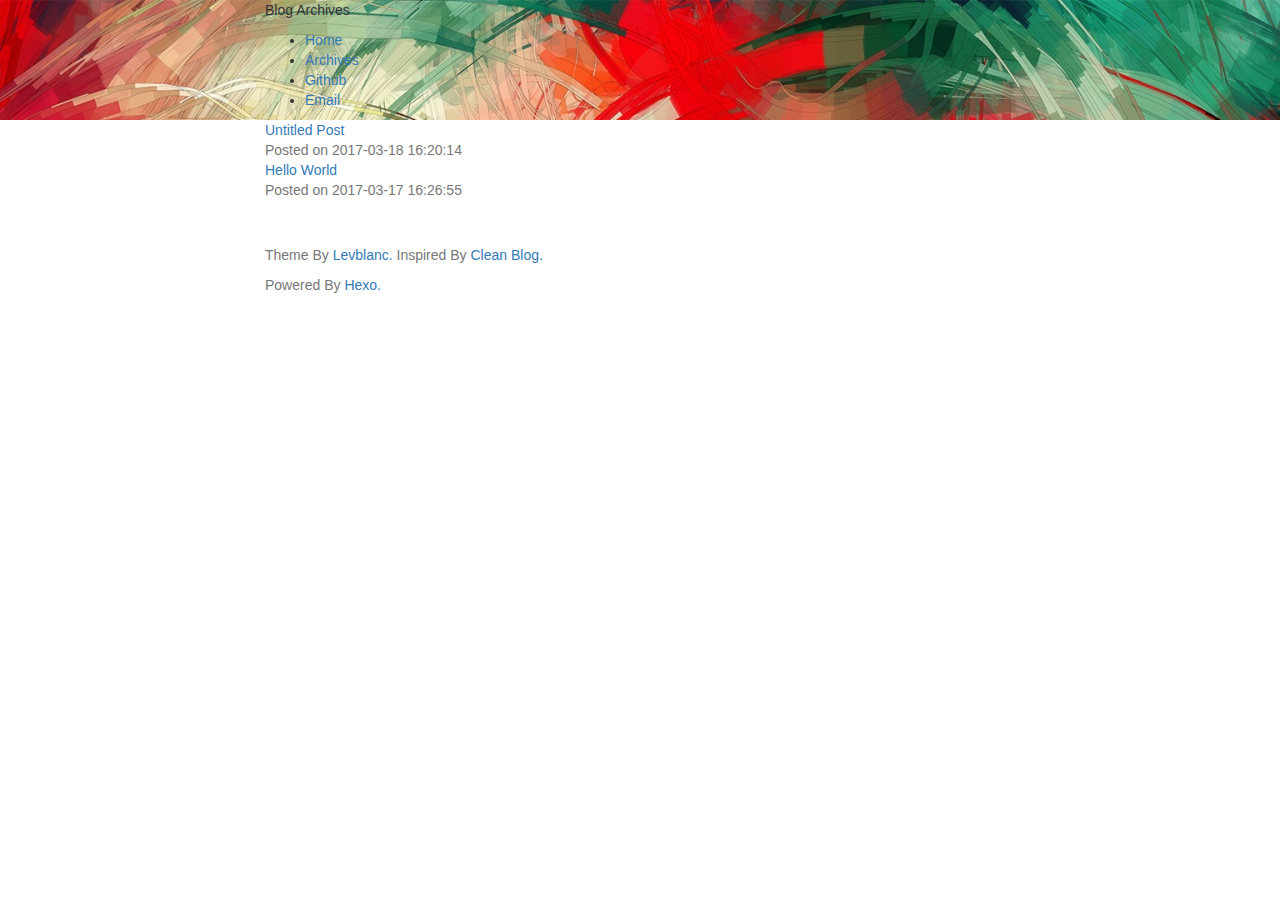
==== commit 4d3669a1: "Site updated: 2017-03-18 16:24:58" ====
--- a/archives/index.html
+++ b/archives/index.html
@@ -27,7 +27,7 @@
   <link rel="stylesheet" href="/css/bootstrap.min.css">
   <!-- Custom CSS -->
   
-  <link rel="stylesheet" href="/css/style.light.css">
+  <link rel="stylesheet" href="/css/style.黑暗.css">
 
   <!-- Google Analytics -->
   
@@ -96,6 +96,14 @@
     <div class="col-lg-8 col-lg-offset-2 col-md-10 col-md-offset-1">
       
         <div class="archive-item">
+  <a href="/2017/03/18/open_tech/" class="post-title">
+    Untitled Post
+  </a>
+  <div class="date text-muted">Posted on 2017-03-18 16:20:14</div>
+</div>
+
+      
+        <div class="archive-item">
   <a href="/2017/03/17/hello-world/" class="post-title">
     Hello World
   </a>
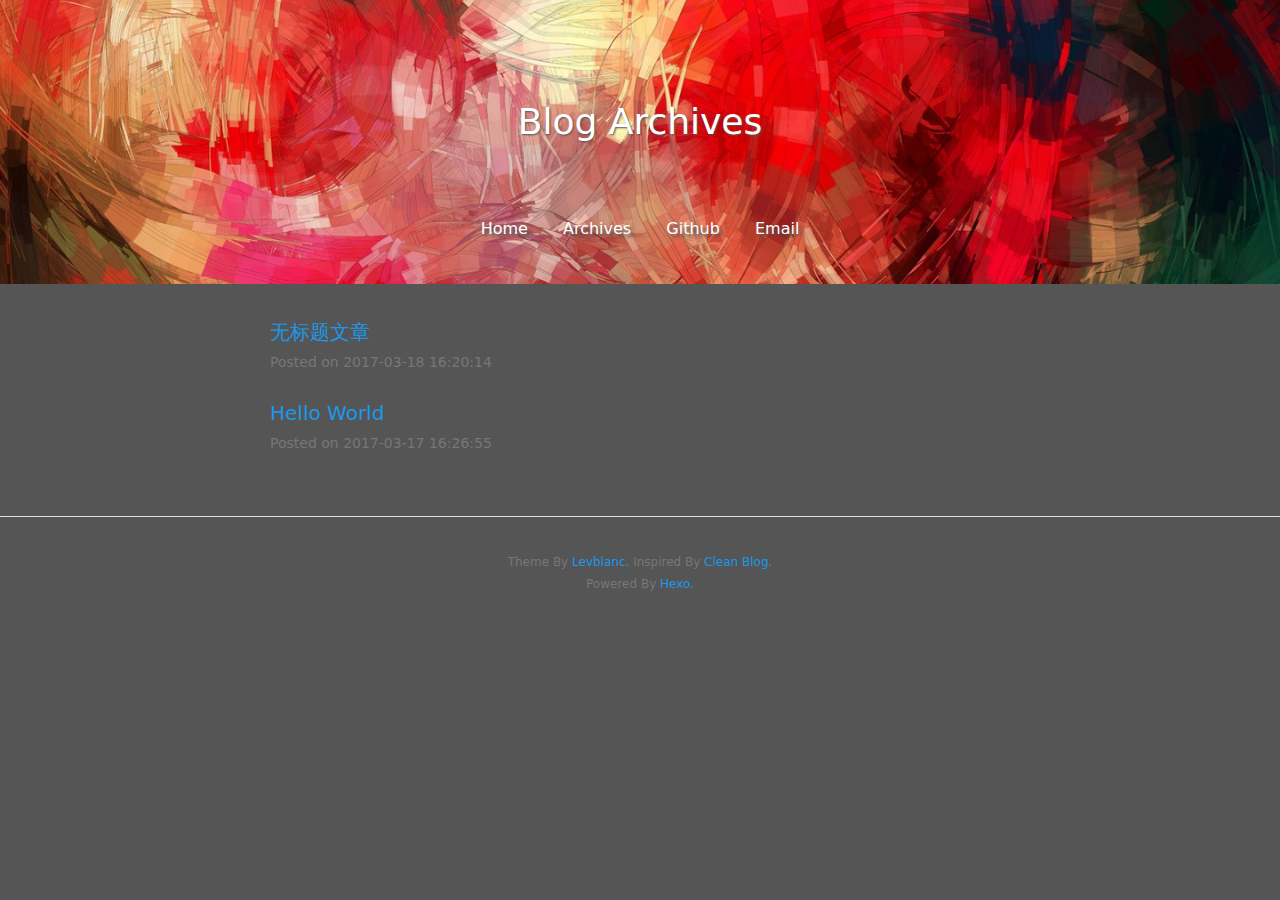
==== commit f457f62e: "Site updated: 2017-03-18 16:37:43" ====
--- a/archives/index.html
+++ b/archives/index.html
@@ -27,7 +27,7 @@
   <link rel="stylesheet" href="/css/bootstrap.min.css">
   <!-- Custom CSS -->
   
-  <link rel="stylesheet" href="/css/style.黑暗.css">
+  <link rel="stylesheet" href="/css/style.light.css">
 
   <!-- Google Analytics -->
   
@@ -97,7 +97,7 @@
       
         <div class="archive-item">
   <a href="/2017/03/18/open_tech/" class="post-title">
-    Untitled Post
+    无标题文章
   </a>
   <div class="date text-muted">Posted on 2017-03-18 16:20:14</div>
 </div>
--- a/css/style.light.css
+++ b/css/style.light.css
@@ -0,0 +1,749 @@
+/* basic colors */
+/* theme colors */
+/* modify value of $theme-color to get different theme colors */
+/* typo.css from https://github.com/sofish/typo.css */
+
+@charset "utf-8";
+
+/* 防止用户自定义背景颜色对网页的影响，添加让用户可以自定义字体 */
+html {
+  color: #333;
+  background: #fff;
+  -webkit-text-size-adjust: 100%;
+  -ms-text-size-adjust: 100%;
+  text-rendering: optimizelegibility;
+}
+
+/* 如果你的项目仅支持 IE9+ | Chrome | Firefox 等，推荐在 <html> 中添加 .borderbox 这个 class */
+html.borderbox *, html.borderbox *:before, html.borderbox *:after {
+  -moz-box-sizing: border-box;
+  -webkit-box-sizing: border-box;
+  box-sizing: border-box;
+}
+
+/* 内外边距通常让各个浏览器样式的表现位置不同 */
+body, dl, dt, dd, ul, ol, li, h1, h2, h3, h4, h5, h6, pre, code, form, fieldset, legend, input, textarea, p, blockquote, th, td, hr, button, article, aside, details, figcaption, figure, footer, header, menu, nav, section {
+  margin: 0;
+  padding: 0;
+}
+
+/* 重设 HTML5 标签, IE 需要在 js 中 createElement(TAG) */
+article, aside, details, figcaption, figure, footer, header, menu, nav, section {
+  display: block;
+}
+
+/* HTML5 媒体文件跟 img 保持一致 */
+audio, canvas, video {
+  display: inline-block;
+}
+
+/* 要注意表单元素并不继承父级 font 的问题 */
+body, button, input, select, textarea {
+  font: 300 1rem/1.8 PingFang SC, Lantinghei SC, Microsoft Yahei, Hiragino Sans GB, Microsoft Sans Serif, WenQuanYi Micro Hei, sans;
+}
+
+button::-moz-focus-inner,
+input::-moz-focus-inner {
+  padding: 0;
+  border: 0;
+}
+
+/* 去掉各Table cell 的边距并让其边重合 */
+table {
+  border-collapse: collapse;
+  border-spacing: 0;
+}
+
+/* 去除默认边框 */
+fieldset, img {
+  border: 0;
+}
+
+/* 块/段落引用 */
+blockquote {
+  position: relative;
+  color: #999;
+  font-weight: 400;
+  border-left: 1px solid #1abc9c;
+  padding-left: 1em;
+  margin: 1em 3em 1em 2em;
+}
+
+@media only screen and ( max-width: 640px ) {
+  blockquote {
+    margin: 1em 0;
+  }
+}
+
+/* Firefox 以外，元素没有下划线，需添加 */
+acronym, abbr {
+  border-bottom: 1px dotted;
+  font-variant: normal;
+}
+
+/* 添加鼠标问号，进一步确保应用的语义是正确的（要知道，交互他们也有洁癖，如果你不去掉，那得多花点口舌） */
+abbr {
+  cursor: help;
+}
+
+/* 一致的 del 样式 */
+del {
+  text-decoration: line-through;
+}
+
+address, caption, cite, code, dfn, em, th, var {
+  font-style: normal;
+  font-weight: 400;
+}
+
+/* 去掉列表前的标识, li 会继承，大部分网站通常用列表来很多内容，所以应该当去 */
+ul, ol {
+  list-style: none;
+}
+
+/* 对齐是排版最重要的因素, 别让什么都居中 */
+caption, th {
+  text-align: left;
+}
+
+q:before, q:after {
+  content: '';
+}
+
+/* 统一上标和下标 */
+sub, sup {
+  font-size: 75%;
+  line-height: 0;
+  position: relative;
+}
+
+:root sub, :root sup {
+  vertical-align: baseline; /* for ie9 and other modern browsers */
+}
+
+sup {
+  top: -0.5em;
+}
+
+sub {
+  bottom: -0.25em;
+}
+
+/* 让链接在 hover 状态下显示下划线 */
+// a {
+//   color: #1abc9c;
+// }
+
+// a:hover {
+//   text-decoration: underline;
+// }
+
+// .typo a {
+//   border-bottom: 1px solid #1abc9c;
+// }
+
+// .typo a:hover {
+//   border-bottom-color: #555;
+//   color: #555;
+//   text-decoration: none;
+// }
+
+/* 默认不显示下划线，保持页面简洁 */
+ins, a {
+  text-decoration: none;
+}
+
+/* 专名号：虽然 u 已经重回 html5 Draft，但在所有浏览器中都是可以使用的，
+ * 要做到更好，向后兼容的话，添加 class="typo-u" 来显示专名号
+ * 关于 <u> 标签：http://www.whatwg.org/specs/web-apps/current-work/multipage/text-level-semantics.html#the-u-element
+ * 被放弃的是 4，之前一直搞错 http://www.w3.org/TR/html401/appendix/changes.html#idx-deprecated
+ * 一篇关于 <u> 标签的很好文章：http://html5doctor.com/u-element/
+ */
+u, .typo-u {
+  text-decoration: underline;
+}
+
+/* 标记，类似于手写的荧光笔的作用 */
+mark {
+  background: #fffdd1;
+  border-bottom: 1px solid #ffedce;
+  padding: 2px;
+  margin: 0 5px;
+}
+
+/* 代码片断 */
+pre, code, pre tt {
+  font-family: Courier, 'Courier New', monospace;
+}
+
+pre {
+  background: #f8f8f8;
+  border: 1px solid #ddd;
+  padding: 1em 1.5em;
+  display: block;
+  -webkit-overflow-scrolling: touch;
+}
+
+/* 一致化 horizontal rule */
+hr {
+  border: none;
+  border-bottom: 1px solid #cfcfcf;
+  margin-bottom: 0.8em;
+  height: 10px;
+}
+
+/* 底部印刷体、版本等标记 */
+small, .typo-small,
+  /* 图片说明 */
+figcaption {
+  font-size: 0.9em;
+  color: #888;
+}
+
+strong, b {
+  font-weight: bold;
+  color: #000;
+}
+
+/* 可拖动文件添加拖动手势 */
+[draggable] {
+  cursor: move;
+}
+
+.clearfix:before, .clearfix:after {
+  content: "";
+  display: table;
+}
+
+.clearfix:after {
+  clear: both;
+}
+
+.clearfix {
+  zoom: 1;
+}
+
+/* 强制文本换行 */
+.textwrap, .textwrap td, .textwrap th {
+  word-wrap: break-word;
+  word-break: break-all;
+}
+
+.textwrap-table {
+  table-layout: fixed;
+}
+
+/* 提供 serif 版本的字体设置: iOS 下中文自动 fallback 到 sans-serif */
+.serif {
+  font-family: Palatino, Optima, Georgia, serif;
+}
+
+/* 保证块/段落之间的空白隔行 */
+.typo table, .typo p, .typo pre, .typo ul, .typo ol, .typo dl, .typo form, .typo hr,
+.typo-p, .typo-pre, .typo-ul, .typo-ol, .typo-dl, .typo-form, .typo-hr, .typo-table, blockquote {
+  margin-bottom: 1.2em
+}
+
+h1, h2, h3, h4, h5, h6 {
+  font-family: PingFang SC, Verdana, Helvetica Neue, Microsoft Yahei, Hiragino Sans GB, Microsoft Sans Serif, WenQuanYi Micro Hei, sans-serif;
+  font-weight: 100;
+  color: #000;
+  line-height: 1.35;
+}
+
+/* 标题应该更贴紧内容，并与其他块区分，margin 值要相应做优化 */
+.typo h1, .typo h2, .typo h3, .typo h4, .typo h5, .typo h6,
+.typo-h1, .typo-h2, .typo-h3, .typo-h4, .typo-h5, .typo-h6 {
+  margin-top: 1.2em;
+  margin-bottom: 0.6em;
+  line-height: 1.35;
+}
+
+.typo h1, .typo-h1 {
+  font-size: 2em;
+}
+
+.typo h2, .typo-h2 {
+  font-size: 1.8em;
+}
+
+.typo h3, .typo-h3 {
+  font-size: 1.6em;
+}
+
+.typo h4, .typo-h4 {
+  font-size: 1.4em;
+}
+
+.typo h5, .typo h6, .typo-h5, .typo-h6 {
+  font-size: 1.2em;
+}
+
+/* 在文章中，应该还原 ul 和 ol 的样式 */
+.typo ul, .typo-ul {
+  margin-left: 1.3em;
+  list-style: disc;
+}
+
+.typo ol, .typo-ol {
+  list-style: decimal;
+  margin-left: 1.9em;
+}
+
+.typo li ul, .typo li ol, .typo-ul ul, .typo-ul ol, .typo-ol ul, .typo-ol ol {
+  margin-bottom: 0.8em;
+  margin-left: 2em;
+}
+
+.typo li ul, .typo-ul ul, .typo-ol ul {
+  list-style: circle;
+}
+
+/* 同 ul/ol，在文章中应用 table 基本格式 */
+// .typo table th,
+// .typo table td,
+.typo-table th,
+.typo-table td,
+.typo table caption {
+  border: 1px solid #ddd;
+  padding: 0.5em 1em;
+  color: #666;
+}
+
+
+// .typo table th,
+.typo-table th {
+  background: #fbfbfb;
+}
+
+// .typo table thead th,
+.typo-table thead th {
+  background: #f1f1f1;
+}
+
+.typo table caption {
+  border-bottom: none;
+}
+
+/* 去除 webkit 中 input 和 textarea 的默认样式  */
+.typo-input, .typo-textarea {
+  -webkit-appearance: none;
+  border-radius: 0;
+}
+
+.typo-em, .typo em, legend, caption {
+  color: #000;
+  font-weight: inherit;
+}
+
+/* 着重号，只能在少量（少于100个字符）且全是全角字符的情况下使用 */
+.typo-em {
+  position: relative;
+}
+
+.typo-em:after {
+  position: absolute;
+  top: 0.65em;
+  left: 0;
+  width: 100%;
+  overflow: hidden;
+  white-space: nowrap;
+  content: "・・・・・・・・・・・・・・・・・・・・・・・・・・・・・・・・・・・・・・・・・・・・・・・・・・・・・・・・・・・・・・・・・・・・・・・・・・・・・・・・・・・・・・・・・・・・・・・・・・・・";
+}
+
+/* Responsive images */
+.typo img {
+  max-width: 100%;
+}
+
+.hljs {
+  display: block;
+  overflow-x: auto;
+  padding: 0.5em;
+  background: #23241f;
+}
+.hljs,
+.hljs-tag,
+.hljs-subst {
+  color: #f8f8f2;
+}
+.hljs-strong,
+.hljs-emphasis {
+  color: #a8a8a2;
+}
+.hljs-bullet,
+.hljs-quote,
+.hljs-number,
+.hljs-regexp,
+.hljs-literal,
+.hljs-link {
+  color: #ae81ff;
+}
+.hljs-code,
+.hljs-title,
+.hljs-section,
+.hljs-selector-class {
+  color: #a6e22e;
+}
+.hljs-strong {
+  font-weight: bold;
+}
+.hljs-emphasis {
+  font-style: italic;
+}
+.hljs-keyword,
+.hljs-selector-tag,
+.hljs-name,
+.hljs-attr {
+  color: #f92672;
+}
+.hljs-symbol,
+.hljs-attribute {
+  color: #66d9ef;
+}
+.hljs-params,
+.hljs-class .hljs-title {
+  color: #f8f8f2;
+}
+.hljs-string,
+.hljs-type,
+.hljs-built_in,
+.hljs-builtin-name,
+.hljs-selector-id,
+.hljs-selector-attr,
+.hljs-selector-pseudo,
+.hljs-addition,
+.hljs-variable,
+.hljs-template-variable {
+  color: #e6db74;
+}
+.hljs-comment,
+.hljs-deletion,
+.hljs-meta {
+  color: #75715e;
+}
+.highlight {
+  overflow: auto;
+}
+.highlight table {
+  width: 100%;
+  max-width: 100%;
+}
+.highlight pre {
+  font-size: 0.8125rem;
+}
+.highlight .gutter {
+  width: 5%;
+  text-align: right;
+}
+.highlight .gutter pre {
+  border-top: 0;
+  border-bottom: 0;
+  border-left: 0;
+}
+.highlight .code {
+  width: 95%;
+}
+.highlight .code pre {
+  border: 0;
+}
+code {
+  color: #1999ec;
+  padding: 0 0.125rem;
+  margin: 0 0.125rem;
+  border-radius: 0.0625rem;
+  background-color: #1999ec;
+}
+@media only screen and (max-width: 414px) {
+  .highlight pre {
+    font-size: 0.75rem;
+  }
+}
+html,
+body {
+  color: #f0e8df;
+  background-color: #555;
+  font-size: 100%; /* add PX (or original value) as backup */
+  font-size: 100%;
+}
+a {
+  color: #1999ec;
+}
+a:hover {
+  text-decoration: none;
+  color: #555;
+  background-color: #1999ec;
+  transition: all 0.25s;
+  cursor: pointer;
+}
+strong {
+  color: #f0e8df;
+}
+h1,
+h2,
+h3,
+h4,
+h5,
+h6 {
+  color: #f0e8df;
+}
+.site-header {
+  padding: 2.5rem 0;
+  border-bottom: 1px solid #e1e1e1;
+  margin-bottom: 1.875rem;
+}
+.site-header.header-background {
+  border-bottom: 0;
+  background-color: #808080;
+  background-position: center center;
+  background-attachment: scroll;
+  -webkit-background-size: cover;
+  -moz-background-size: cover;
+  background-size: cover;
+  -o-background-size: cover;
+}
+.site-header .page-title {
+  color: #1999ec;
+  text-align: center;
+  text-shadow: 1px 1px 2px #555;
+}
+.site-header .page-title.with-background-image {
+  color: #fff;
+  padding: 3.125rem 0;
+}
+.site-header .page-title .title {
+  font-size: 2.25rem;
+}
+.site-menu {
+  text-align: center;
+  margin-top: 0.625rem;
+  text-shadow: 3px 3px 3px #555;
+}
+.site-menu ul {
+  margin: 0 auto;
+  padding: 0;
+}
+.site-menu ul > li {
+  display: inline-block;
+  margin-right: 0.625rem;
+}
+.site-menu ul > li:last-child {
+  margin-right: 0;
+}
+.site-menu ul > li > a {
+  padding: 0.1875rem 0.625rem;
+  border-radius: 0.125rem;
+}
+.site-menu.with-background-image a {
+  color: #fff;
+}
+@media only screen and (max-width: 414px) {
+  .site-header .page-title.with-background-image {
+    padding: 1.875rem 0;
+  }
+  .site-header .page-title .title {
+    font-size: 1.375rem;
+  }
+  .site-menu {
+    font-size: 1rem;
+  }
+  .site-menu ul li {
+    margin-right: 0;
+  }
+  .site-menu ul li > a {
+    padding: 0.1875rem 0.375rem;
+  }
+}
+.post-item-wrapper {
+  padding: 2.1875rem 0;
+  border-bottom: 1px solid #e1e1e1;
+  text-align: center;
+  overflow: hidden;
+}
+.post-item-wrapper:last-child {
+  border-bottom: none;
+}
+.post-item-wrapper .post-title {
+  display: inline-block;
+  padding: 0 0.625rem;
+  margin-bottom: 1.25rem;
+  font-size: 1.375rem;
+  text-align: center;
+  border-radius: 0.125rem;
+}
+.post-item-wrapper .post-excerpt {
+  overflow: hidden;
+}
+.post-item-wrapper .date-and-category,
+.post-item-wrapper .excerpt,
+.post-item-wrapper .tags {
+  float: left;
+}
+.post-item-wrapper .date-and-category,
+.post-item-wrapper .tags {
+  width: 14%;
+}
+.post-item-wrapper .excerpt {
+  width: 64%;
+  margin: 0 4%;
+  font-size: 0.875rem;
+  text-align: justify;
+}
+.post-item-wrapper .excerpt p {
+  margin-bottom: 0;
+}
+.post-item-wrapper .date-and-category {
+  font-size: 0.8125rem;
+  text-align: center;
+  border: 1px solid #1999ec;
+  border-radius: 0.1875rem;
+}
+.post-item-wrapper .date-and-category .date,
+.post-item-wrapper .date-and-category .categories {
+  padding: 0.125rem 0;
+}
+.post-item-wrapper .date-and-category .date {
+  color: #1999ec;
+}
+.post-item-wrapper .date-and-category .categories {
+  color: #555;
+  background-color: #1999ec;
+}
+.post-item-wrapper .date-and-category .categories > a {
+  color: #555;
+  background-color: #1999ec;
+}
+.post-item-wrapper .tags {
+  overflow: hidden;
+}
+.post-item-wrapper .tags .untagged,
+.post-item-wrapper .tags .tag {
+  display: inline-block;
+  font-size: 0.8125rem;
+  padding: 0 0.3125rem;
+  text-align: center;
+  border: 1px solid #1999ec;
+  border-radius: 0.1875rem;
+}
+.post-item-wrapper .tags .untagged {
+  color: #1999ec;
+}
+@media only screen and (max-width: 768px) {
+  .post-item-wrapper .date-and-category,
+  .post-item-wrapper .tags {
+    display: none;
+  }
+  .post-item-wrapper .excerpt {
+    width: 100%;
+    padding: 0 5%;
+    margin: 0;
+    float: none;
+  }
+  .post-item-wrapper .post-title {
+    font-size: 1.125rem;
+  }
+}
+.archive-item {
+  margin-bottom: 1.25rem;
+}
+.archive-item .post-title {
+  font-size: 1.25rem;
+  padding: 0 0.3125rem;
+  border-radius: 0.125rem;
+}
+.archive-item .date {
+  font-size: 0.875rem;
+  padding: 0 0.3125rem;
+}
+@media only screen and (max-width: 414px) {
+  .archive-item .post-title {
+    font-size: 1rem;
+  }
+  .archive-item .date {
+    font-size: 0.875rem;
+  }
+}
+.post-tags,
+.post-info {
+  font-size: 0.875rem;
+  font-style: italic;
+  text-align: center;
+}
+.post-info {
+  margin-bottom: 0.3125rem;
+}
+.post-info .info {
+  padding: 0 0.5rem;
+  border-right: 1px dotted #85878a;
+}
+.post-info .info:last-child {
+  border-right: none;
+}
+.post-info .categories a {
+  padding: 0.125rem 0.25rem;
+  border-radius: 0.125rem;
+}
+.post-tags {
+  font-style: italic;
+}
+.post-tags > a {
+  display: inline-block;
+  padding: 0 0.25rem;
+  margin-right: 0.125rem;
+  border-radius: 0.125rem;
+}
+.post-content {
+  padding-top: 2.5rem;
+  padding-bottom: 2.5rem;
+  font-size: 0.9375rem;
+}
+@media only screen and (max-width: 414px) {
+  .post-tags,
+  .post-info {
+    font-size: 0.75rem;
+  }
+  .post-tags .info,
+  .post-info .info {
+    padding: 0 0.3125rem;
+  }
+  .post-tags .time,
+  .post-info .time {
+    display: none;
+  }
+  .post-content {
+    font-size: 0.78125rem;
+  }
+}
+footer {
+  padding: 2.1875rem 0;
+  border-top: 1px solid #e1e1e1;
+  font-size: 0.75rem;
+  text-align: center;
+}
+.pagination {
+  display: block;
+  text-align: center;
+  overflow: hidden;
+}
+.pagination > li {
+  display: inline-block;
+}
+.pagination > li > a {
+  color: #1999ec;
+  background-color: #555;
+  border: 1px solid #1999ec;
+  border-radius: 0.1875rem;
+}
+.pagination > li > a:hover {
+  color: #555;
+  background-color: #1999ec;
+  border: 1px solid #1999ec;
+}
+.pagination > li > a span {
+  display: inline-block;
+}
+@media only screen and (max-width: 414px) {
+  .pagination {
+    font-size: 0.875rem;
+  }
+}
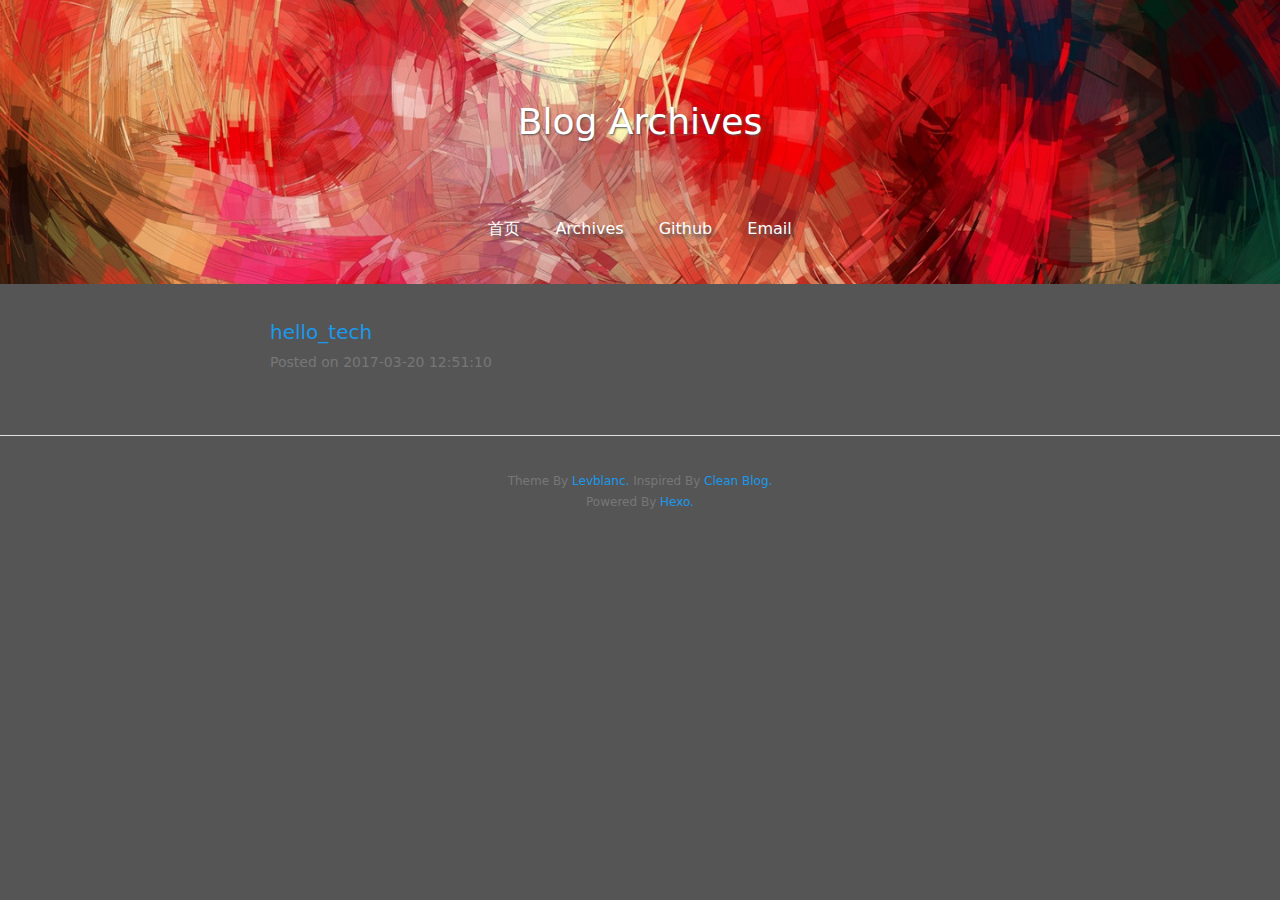
==== commit 370c2b98: "Site updated: 2017-03-23 15:03:19" ====
--- a/archives/index.html
+++ b/archives/index.html
@@ -53,7 +53,7 @@
               <li>
                 <a href="/">
                   
-                  Home
+                  首页
                   
                 </a>
               </li>
@@ -67,7 +67,7 @@
               </li>
             
               <li>
-                <a href="https://github.com/levblanc">
+                <a href="https://github.com/webkitms">
                   
                   Github
                   
@@ -75,7 +75,7 @@
               </li>
             
               <li>
-                <a href="mailto:levblanc@163.com">
+                <a href="mailto:bianhuashi@163.com">
                   
                   Email
                   
@@ -96,18 +96,10 @@
     <div class="col-lg-8 col-lg-offset-2 col-md-10 col-md-offset-1">
       
         <div class="archive-item">
-  <a href="/2017/03/18/open_tech/" class="post-title">
-    无标题文章
+  <a href="/2017/03/20/qb/hello-tech/" class="post-title">
+    hello_tech
   </a>
-  <div class="date text-muted">Posted on 2017-03-18 16:20:14</div>
-</div>
-
-      
-        <div class="archive-item">
-  <a href="/2017/03/17/hello-world/" class="post-title">
-    Hello World
-  </a>
-  <div class="date text-muted">Posted on 2017-03-17 16:26:55</div>
+  <div class="date text-muted">Posted on 2017-03-20 12:51:10</div>
 </div>
 
       
